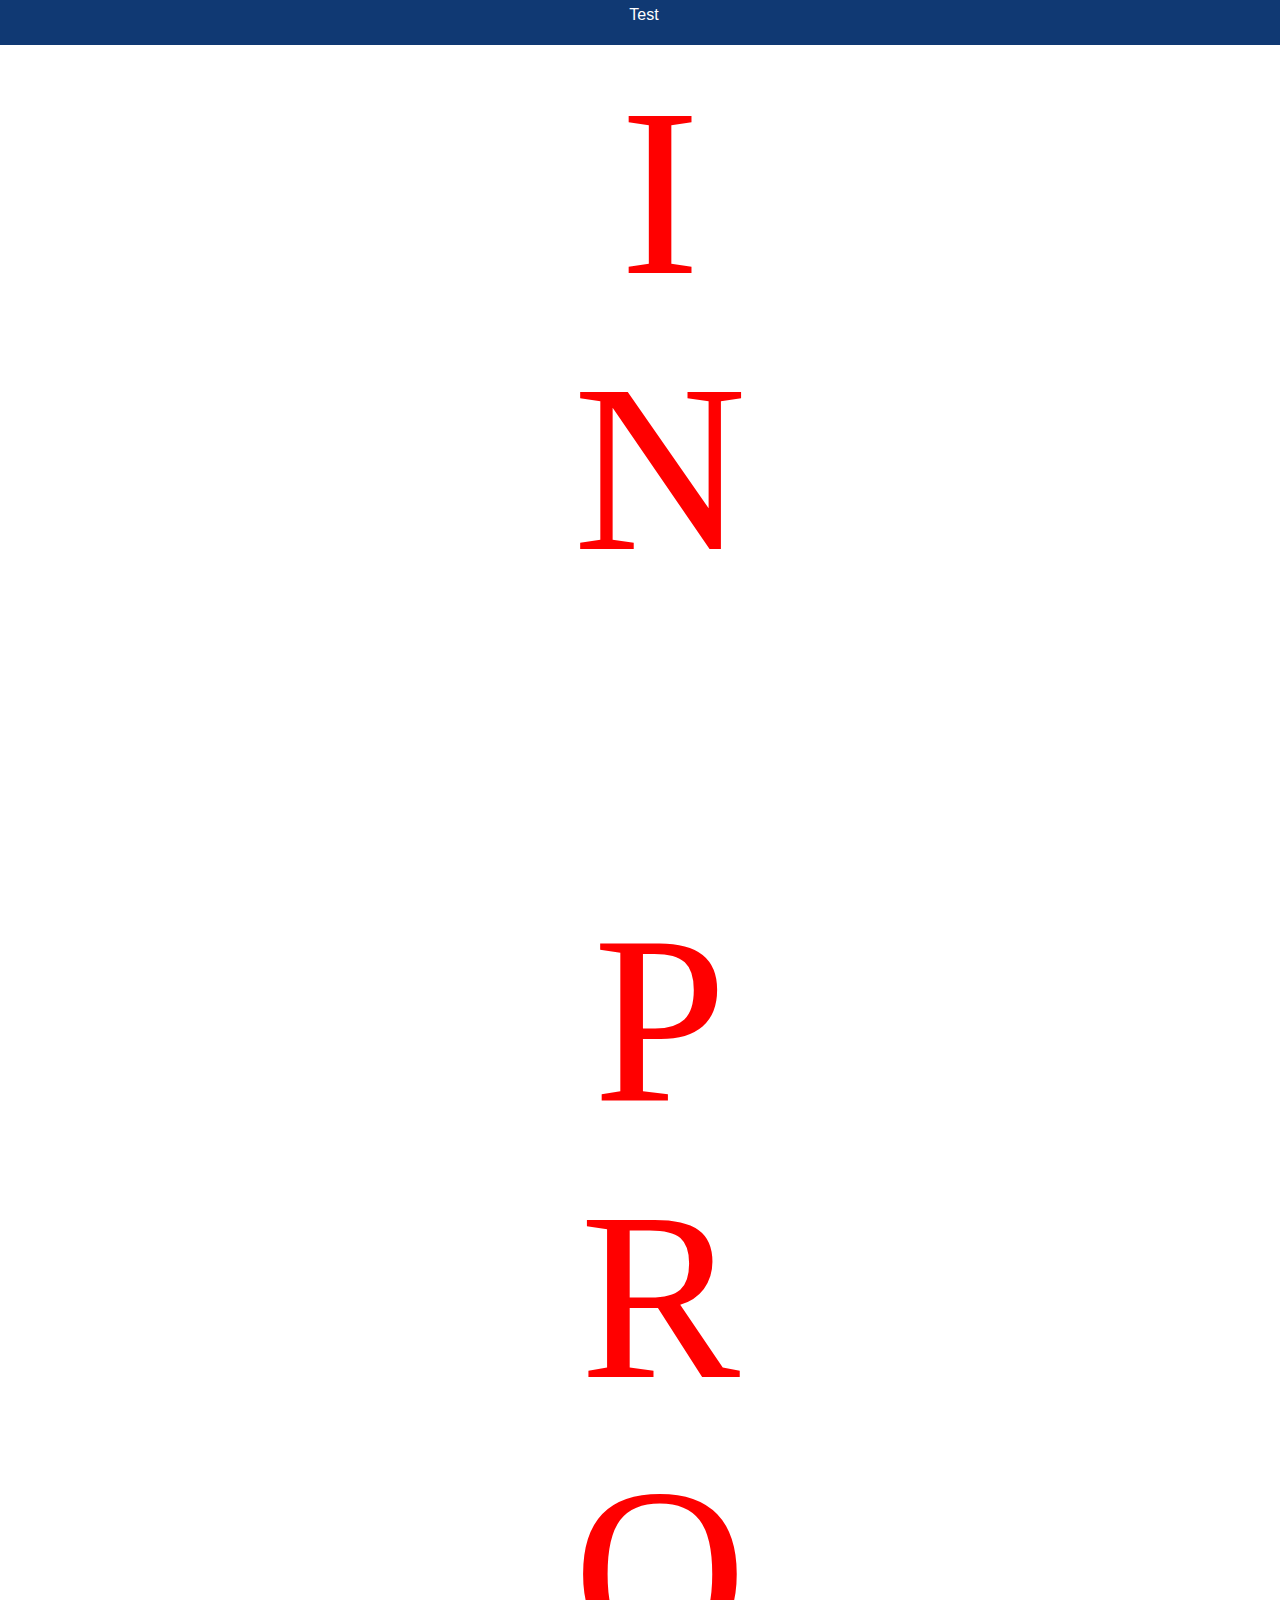
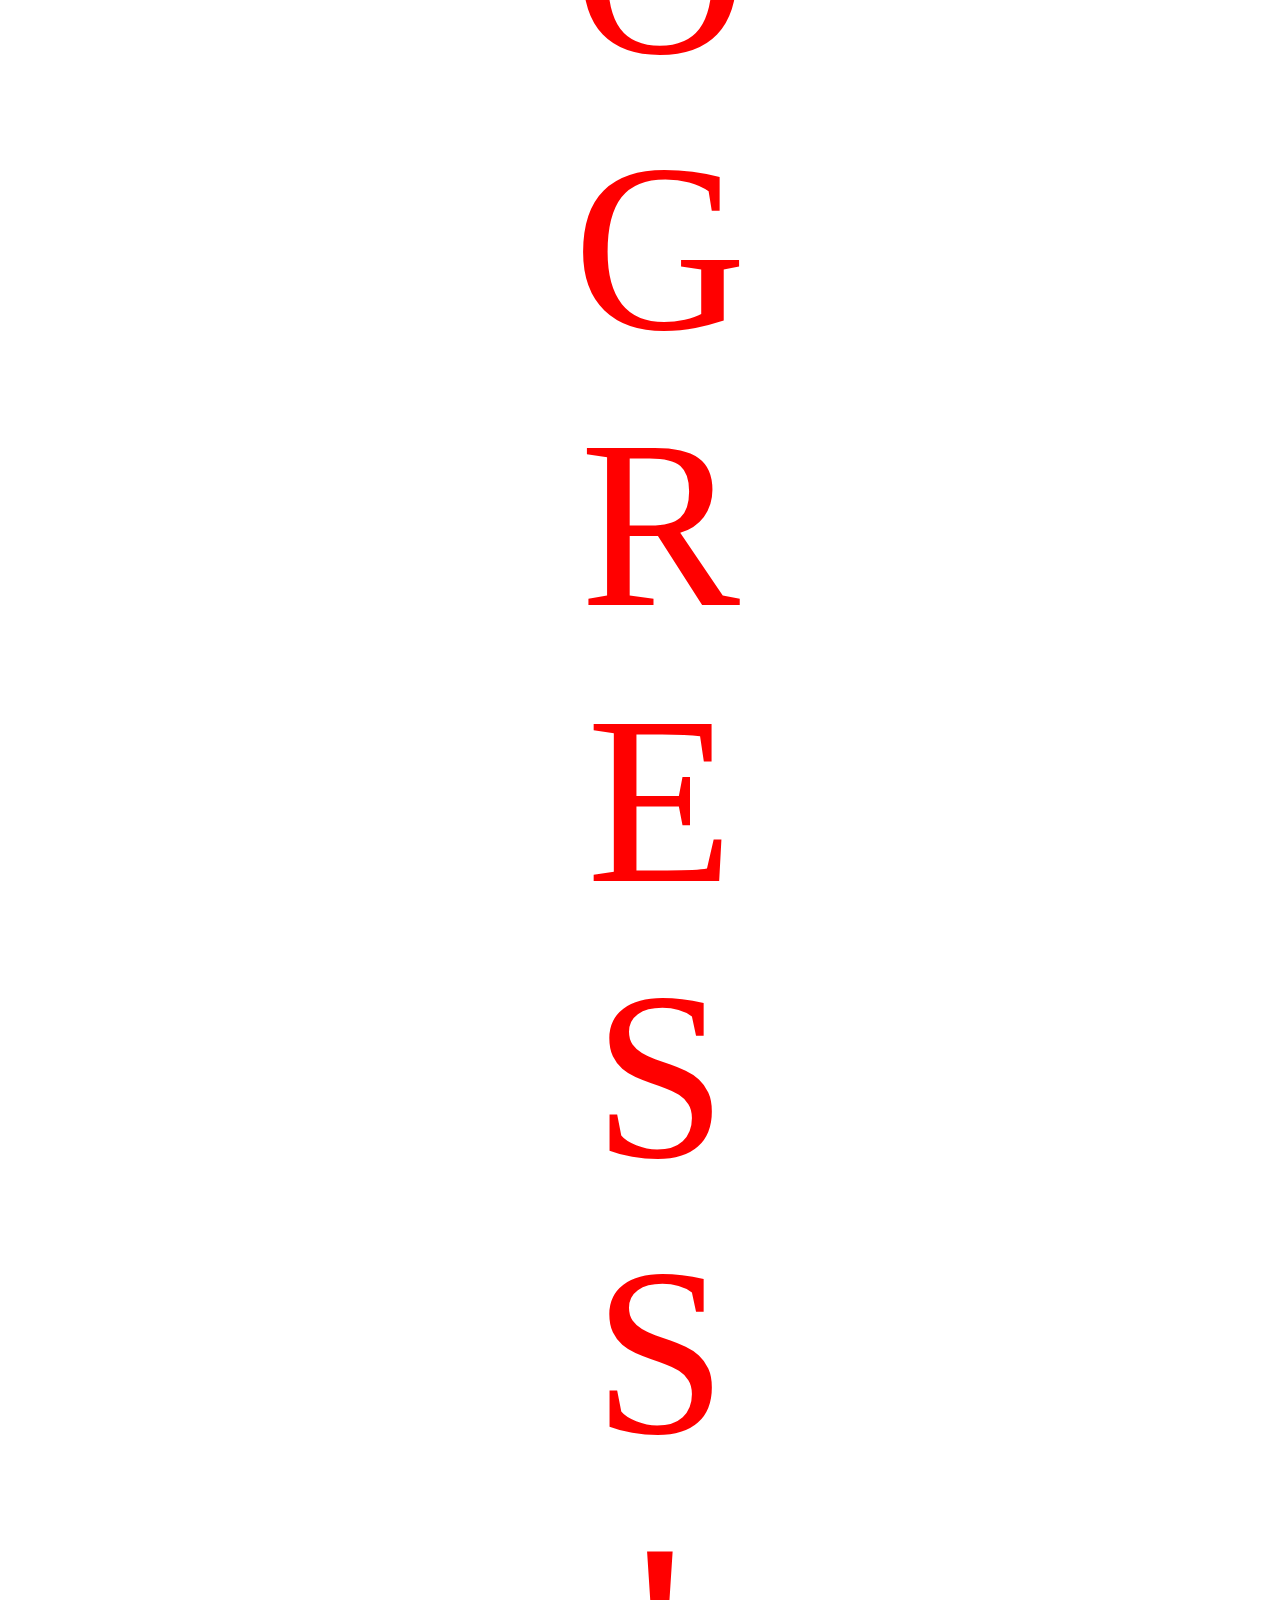
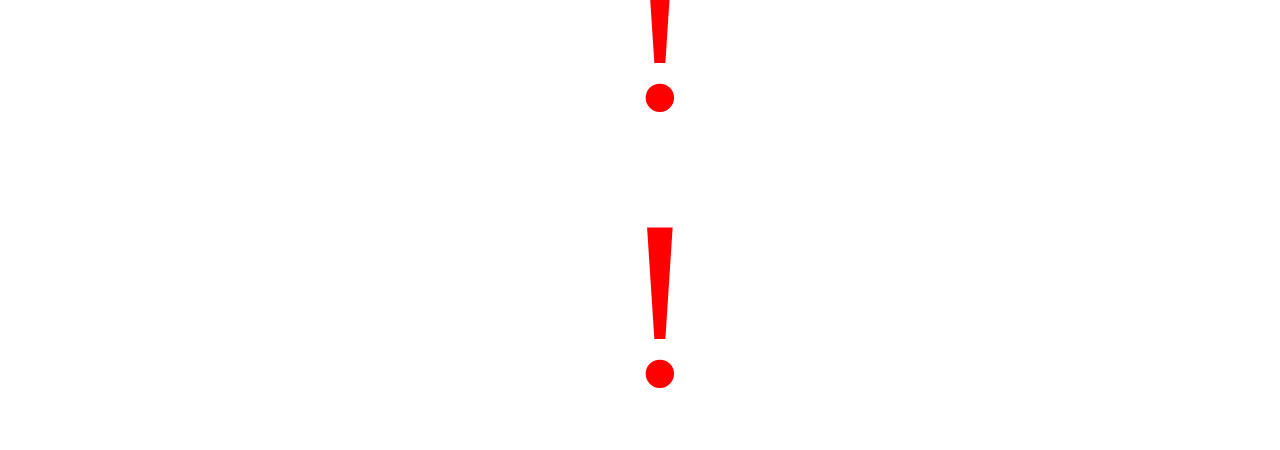
==== test/index.html @ 339ad713 "Experimented with subdirectories." ====
<!DOCTYPE html>
<html>
    <head>
        <link type="text/css" rel="stylesheet" href="stylesheet.css"/>
        <title>Alexander Hwang: Personal Page</title>
    </head>
    <body>
        <div class="menu_bar">
            <ul>
                <li></li>
                <li class="menu_item">Test</li>
                <li></li>
            </ul>
        </div>
        <div>
            <ul id="inProgress">
                <li>I</li>
                <li>N</li>
                <br>
                <li>P</li>
                <li>R</li>
                <li>O</li>
                <li>G</li>
                <li>R</li>
                <li>E</li>
                <li>S</li>
                <li>S</li>
                <li>!</li>
                <li>!</li>
            </ul>
        </div>
    </body>
</html>
---- test/stylesheet.css ----
/* pokepalettes.com for color palettes!
    Let's try Empoleon!
    #103973
    #528be6
    #ffffff
    #295194
    #bd8b6a
    #9ccdff
    #eecd62
    #ffe683
    #73a4ee
    #deeeff
    #4a73ac
    #7b5241 */
/** {
    border: 1px dashed;
    border-color: #0000FF
}*/
body {
    background-color: #ffffff;
    margin-top: 6vh;
}

.menu_bar {
    position: fixed;
    background-color: #103973;
    width: auto;
    height: 5vh;
    width: 100vw;
    top: 0em;
    left: 0em;
}

.menu_bar ul {
    list-style-type: none;
    margin: 0;
    padding: 0;
}
.menu_bar li {
    display: inline-block;
    width: 33.33vw;
}
.menu_item {
    color: white;
    font-family: 'Open Sans',sans-serif;
    padding-top: .4em;
    padding-bottom: .25em;
    text-align: center;
}
#inProgress {
    color: red;
    margin: auto;
    list-style-type: none;
    text-align: center;
    font-size: 15em;
}
/*img {
    display: block;
    height: 100px;
    width: 300px;
    margin: auto;
}

p {
    text-align: center;
    font-family: Garamond, serif;
    font-size: 18px;
}

div {
    border-radius: 5px;
    border: 2px solid #6495ED;
    background-color: #BCD2EE;
    height: 50px;
    width: 120px;
    margin: auto;
    text-align: center;
}

a {
    text-decoration: none;
    color: #3D59AB;
    font-family: Verdana, sans-serif;
}

span {
    font-weight: bold;
    font-size: 18px;
    color: #ffffff;
}*/
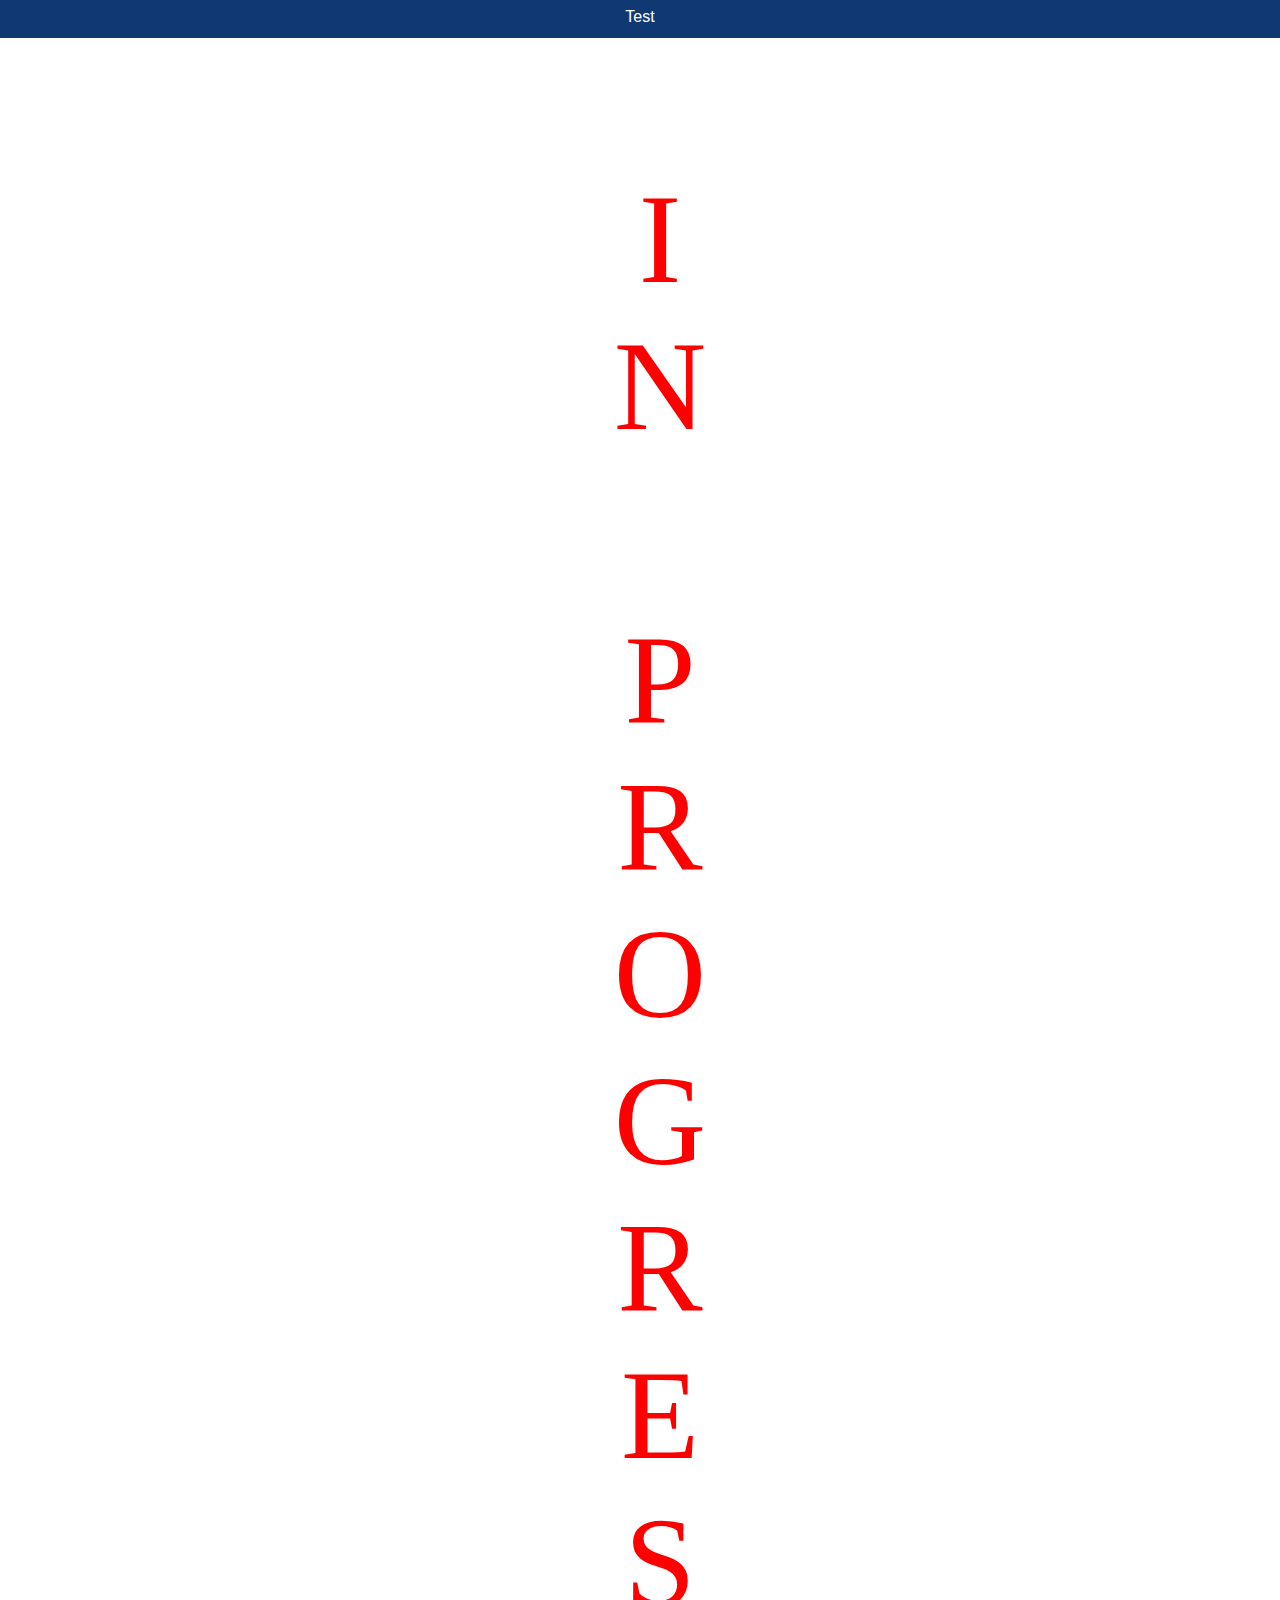
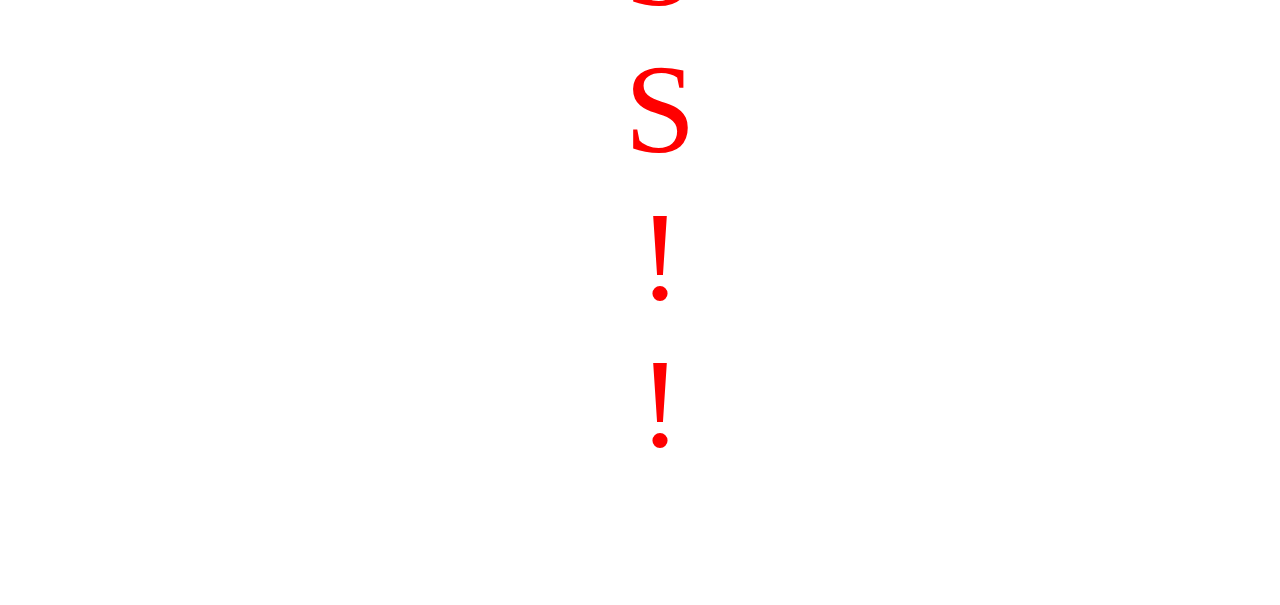
==== commit f23a31c2: "Added more styling to polish the menu bar and home page. There is now an opening picture with my nam" ====
--- a/test/index.html
+++ b/test/index.html
@@ -1,15 +1,13 @@
 <!DOCTYPE html>
 <html>
     <head>
-        <link type="text/css" rel="stylesheet" href="stylesheet.css"/>
+        <link type="text/css" rel="stylesheet" href="../stylesheet.css"/>
         <title>Alexander Hwang: Personal Page</title>
     </head>
     <body>
         <div class="menu_bar">
             <ul>
-                <li></li>
                 <li class="menu_item">Test</li>
-                <li></li>
             </ul>
         </div>
         <div>
--- a/stylesheet.css
+++ b/stylesheet.css
@@ -0,0 +1,139 @@
+/** {
+    border: 1px dashed;
+    border-color: #0000FF
+}*/
+
+body {
+    background-color: #ffffff;
+    padding-top: 2.4em;
+    margin: 0 0 0 0;
+}
+
+a, a:visited {
+    text-decoration: none;
+    color: inherit;
+}
+.menu_bar {
+    position: fixed;
+    background-color: #103973;
+    width: 100%;
+    top: 0em;
+    left: 0em;
+}
+.menu_bar ul {
+    list-style-type: none;
+    margin: 0;
+    padding: 0;
+    text-align: center;
+}
+.menu_bar li {
+    display: inline-block;
+    padding-left: 2em;
+    padding-right: 2em;
+}
+
+.menu_item {
+    color: white;
+    font-family: 'Open Sans',sans-serif;
+    padding-top: .5em;
+    padding-bottom: .75em;
+    text-align: center;
+}
+.menu_item:hover {
+    background-color: #9ccdff;
+    color: #295194;
+}
+
+.text {
+    margin: 1em;
+    font-family: 'Open Sans',sans-serif;
+}
+
+#opening {
+    background-image: url(doe_5643.jpg);
+    background-size: 100%;
+    background-attachment: fixed;
+    width: 100%;
+    height: 40vw;
+    margin-bottom: 2em;
+    text-align: center;
+}
+#opening div {
+    color: #eecd62;
+    font-size: 5em;
+    font-family: 'Open Sans',sans-serif;
+    font-variant: small-caps;
+    line-height: 40vw;
+}
+
+#color_pallette {
+    text-align: center;
+}
+#color_pallette div {
+    display: inline-block;
+    border-radius: 40%;
+    border: .2em solid black;
+    height: 4em;
+    width: 4em;
+    margin: auto;
+}
+#color_pallette span {
+    line-height: 3.9em;
+    vertical-align: middle;
+}
+
+#inProgress {
+    color: red;
+    list-style-type: none;
+    text-align: center;
+    font-size: 8em;
+}
+
+/* pokepalettes.com for color palettes!
+    Let's try Empoleon!
+    #103973
+    #528be6
+    #ffffff
+    #295194
+    #bd8b6a
+    #9ccdff
+    #eecd62
+    #ffe683
+    #73a4ee
+    #deeeff
+    #4a73ac
+    #7b5241 */
+/*img {
+    display: block;
+    height: 100px;
+    width: 300px;
+    margin: auto;
+}
+
+p {
+    text-align: center;
+    font-family: Garamond, serif;
+    font-size: 18px;
+}
+
+div {
+    border-radius: 5px;
+    border: 2px solid #6495ED;
+    background-color: #BCD2EE;
+    height: 50px;
+    width: 120px;
+    margin: auto;
+    text-align: center;
+}
+
+a {
+    text-decoration: none;
+    color: #3D59AB;
+    font-family: Verdana, sans-serif;
+}
+
+span {
+    font-weight: bold;
+    font-size: 18px;
+    color: #ffffff;
+}*/